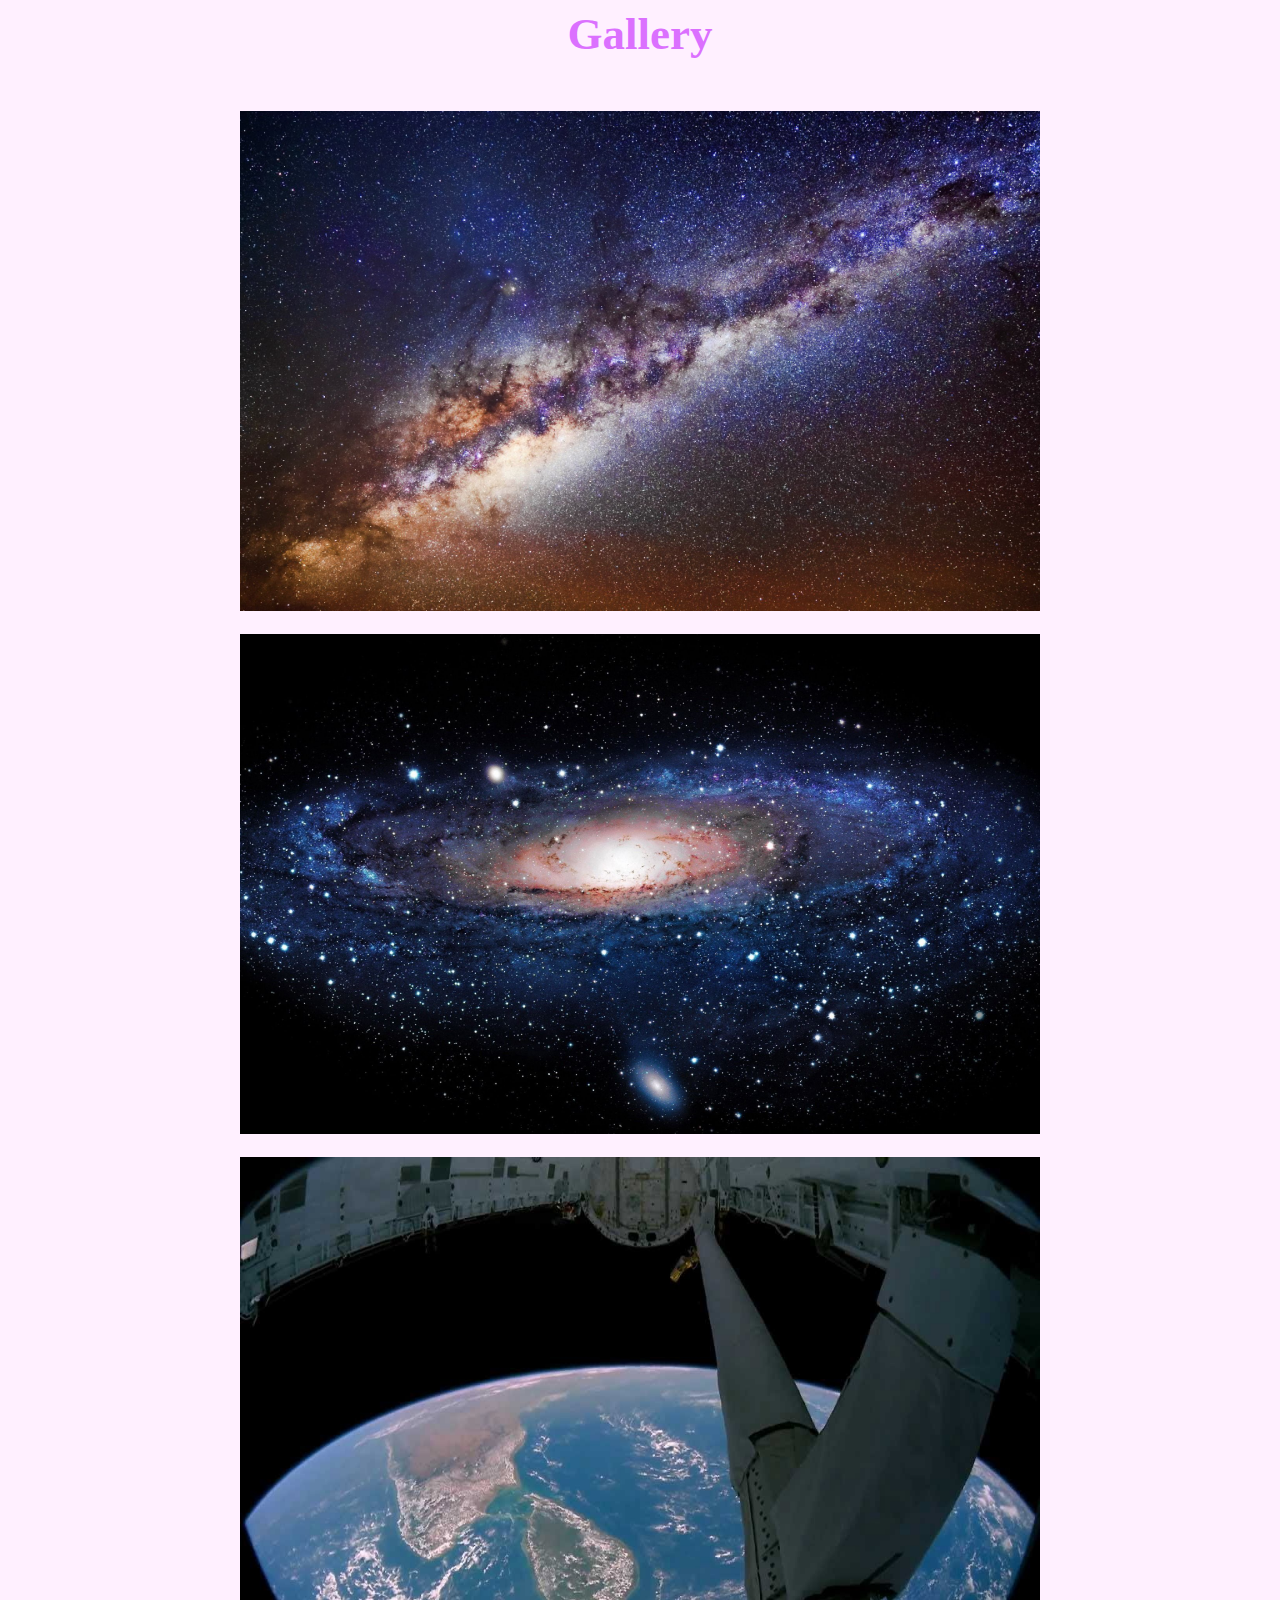
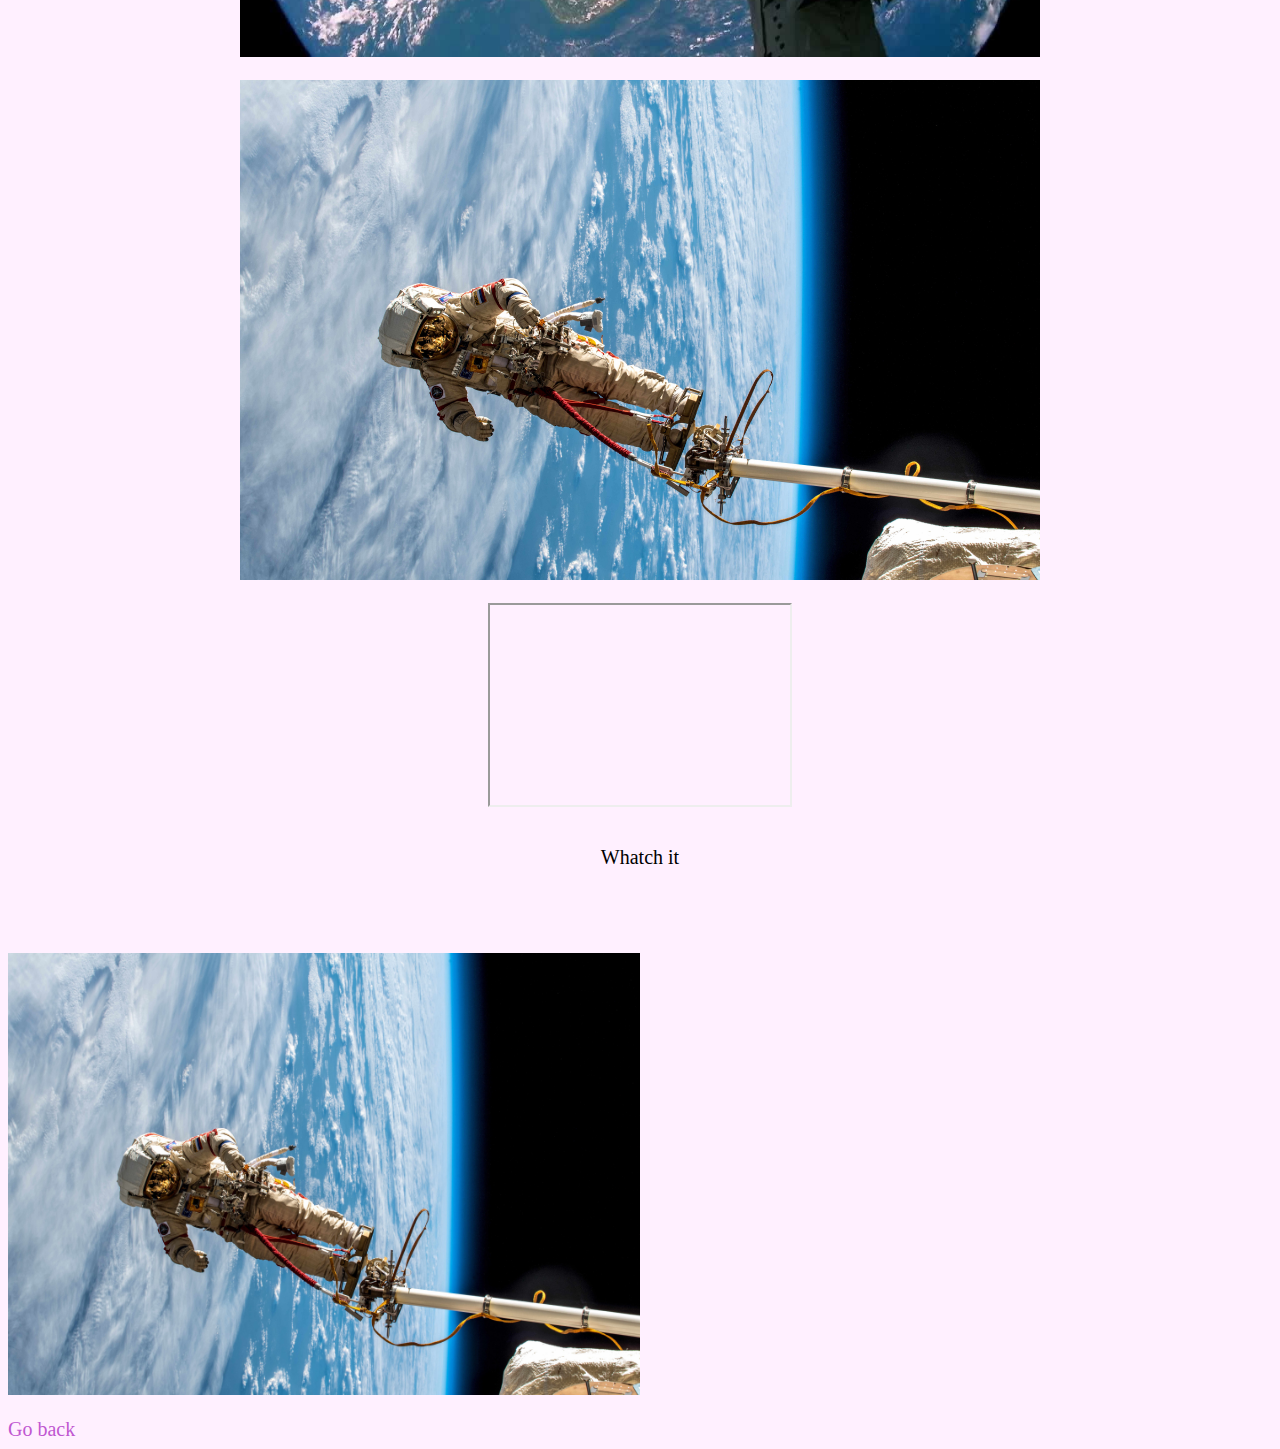
==== pic page.html @ 2812a2e7 "lab 3" ====
<! DOCTYPE HTML>
<html>

<head>
  <meta charset="UTF-8">
  <meta name = "author" content = "Burunduk">
  <title>Space Box</title>
</head>
<style>
  @import url("styles.css");
</style>
<body>
  <center>
    <h1>Gallery</h1>
    <br><br>

    <a href="./pic/1.jpg" target="_blank">
      <img src="./pic/1.jpg" alt="Зображення" width="800" height="500">
    </a>
    <br><br>
    
    <a href="./pic/2.jpg" target="_blank">
      <img src="./pic/2.jpg" alt="Зображення" width="800" height="500">
    </a>
    <br><br>
    
    <a href="./pic/3.jpg" target="_blank">
      <img src="./pic/3.jpg" alt="Зображення" width="800" height="500">
    </a>
    <br><br>
    
    <a href="./pic/4.jpg" target="_blank">
      <img src="./pic/4.jpg" alt="Зображення" width="800" height="500">
    </a>
    <br><br>
    <iframe src="https://www.youtube.com/embed/dQw4w9WgXcQ" width="300" height="200" frameborder="3" allowfullscreen style="float: center;"></iframe>
    <p>Whatch it</p>

  </center>

  <br><br>
  <a href="./pic/4.jpg" target="_blank">
    <img src="./pic/4.jpg" alt="Зображення" width="50%" height="50%">
  </a>
  
</a>
  <br><br>
  <a href="./main page.html#greeting"> Go back</a>
</body>

</html>
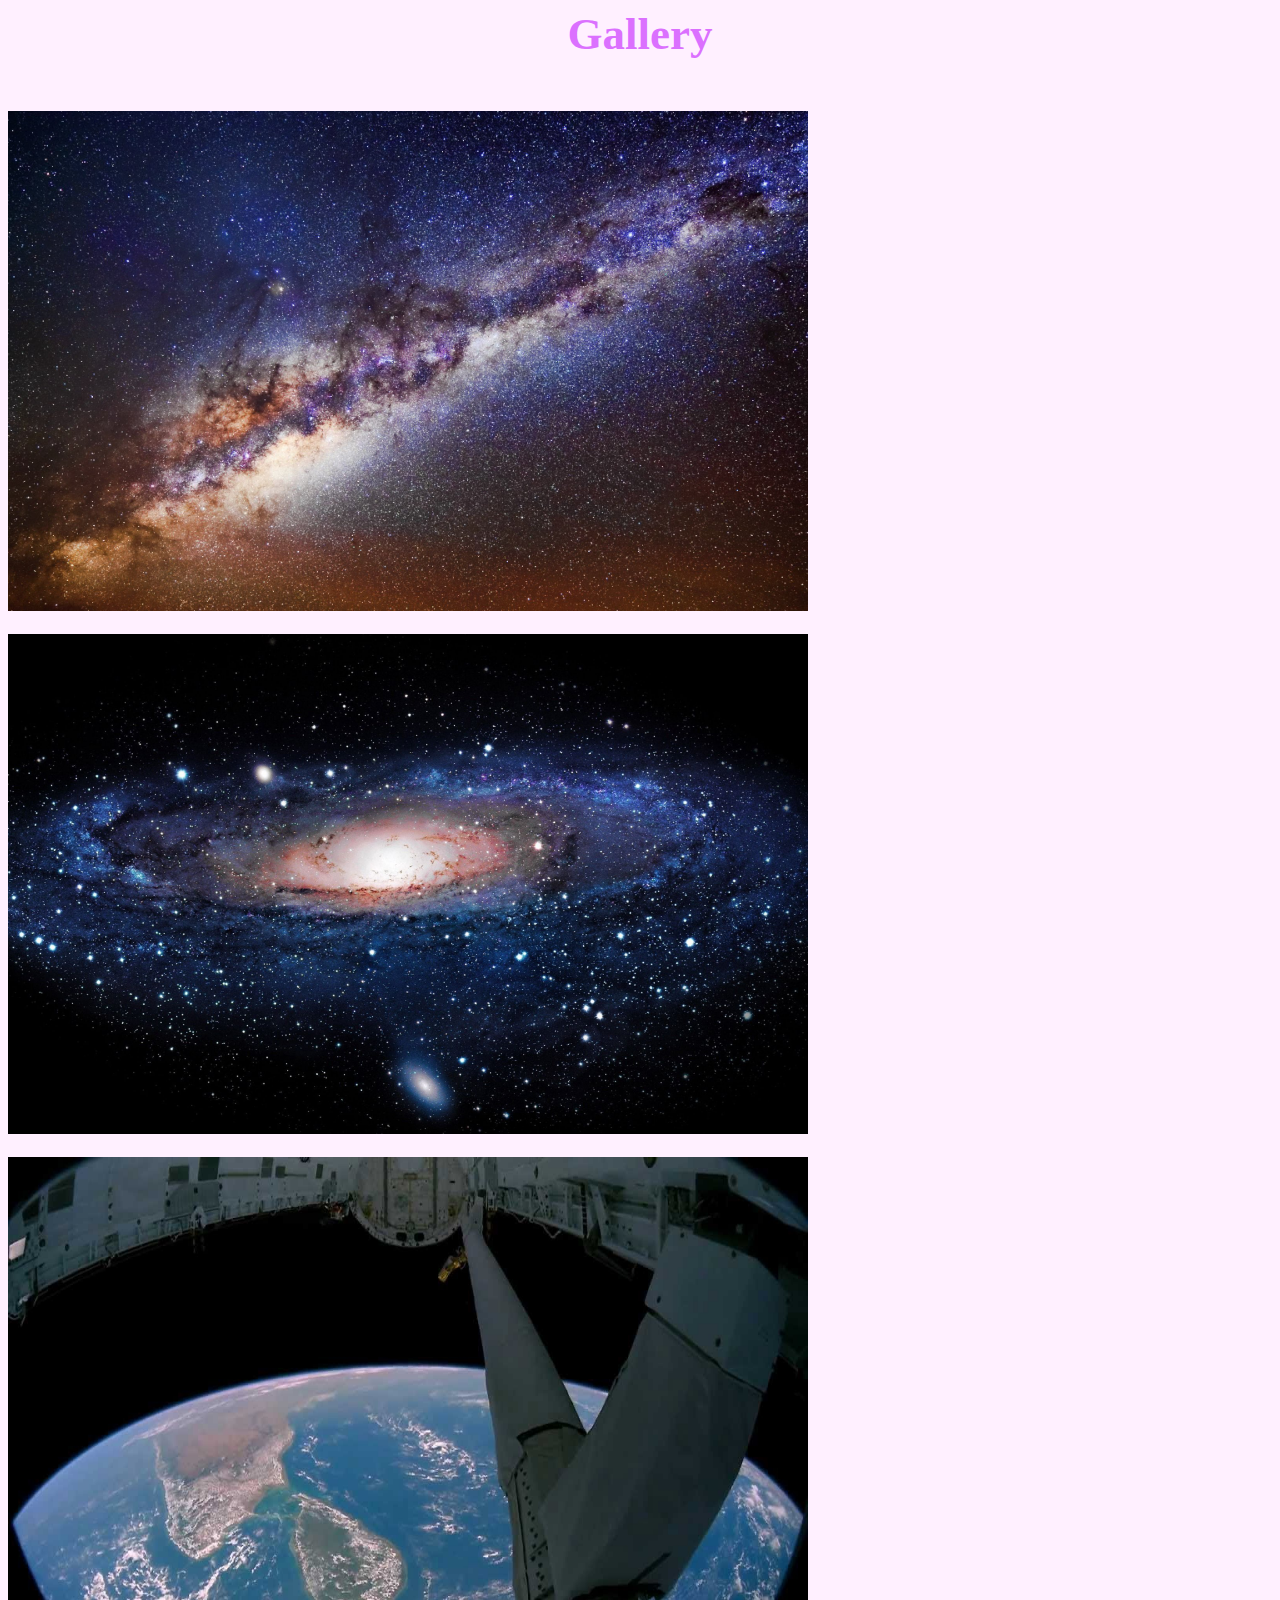
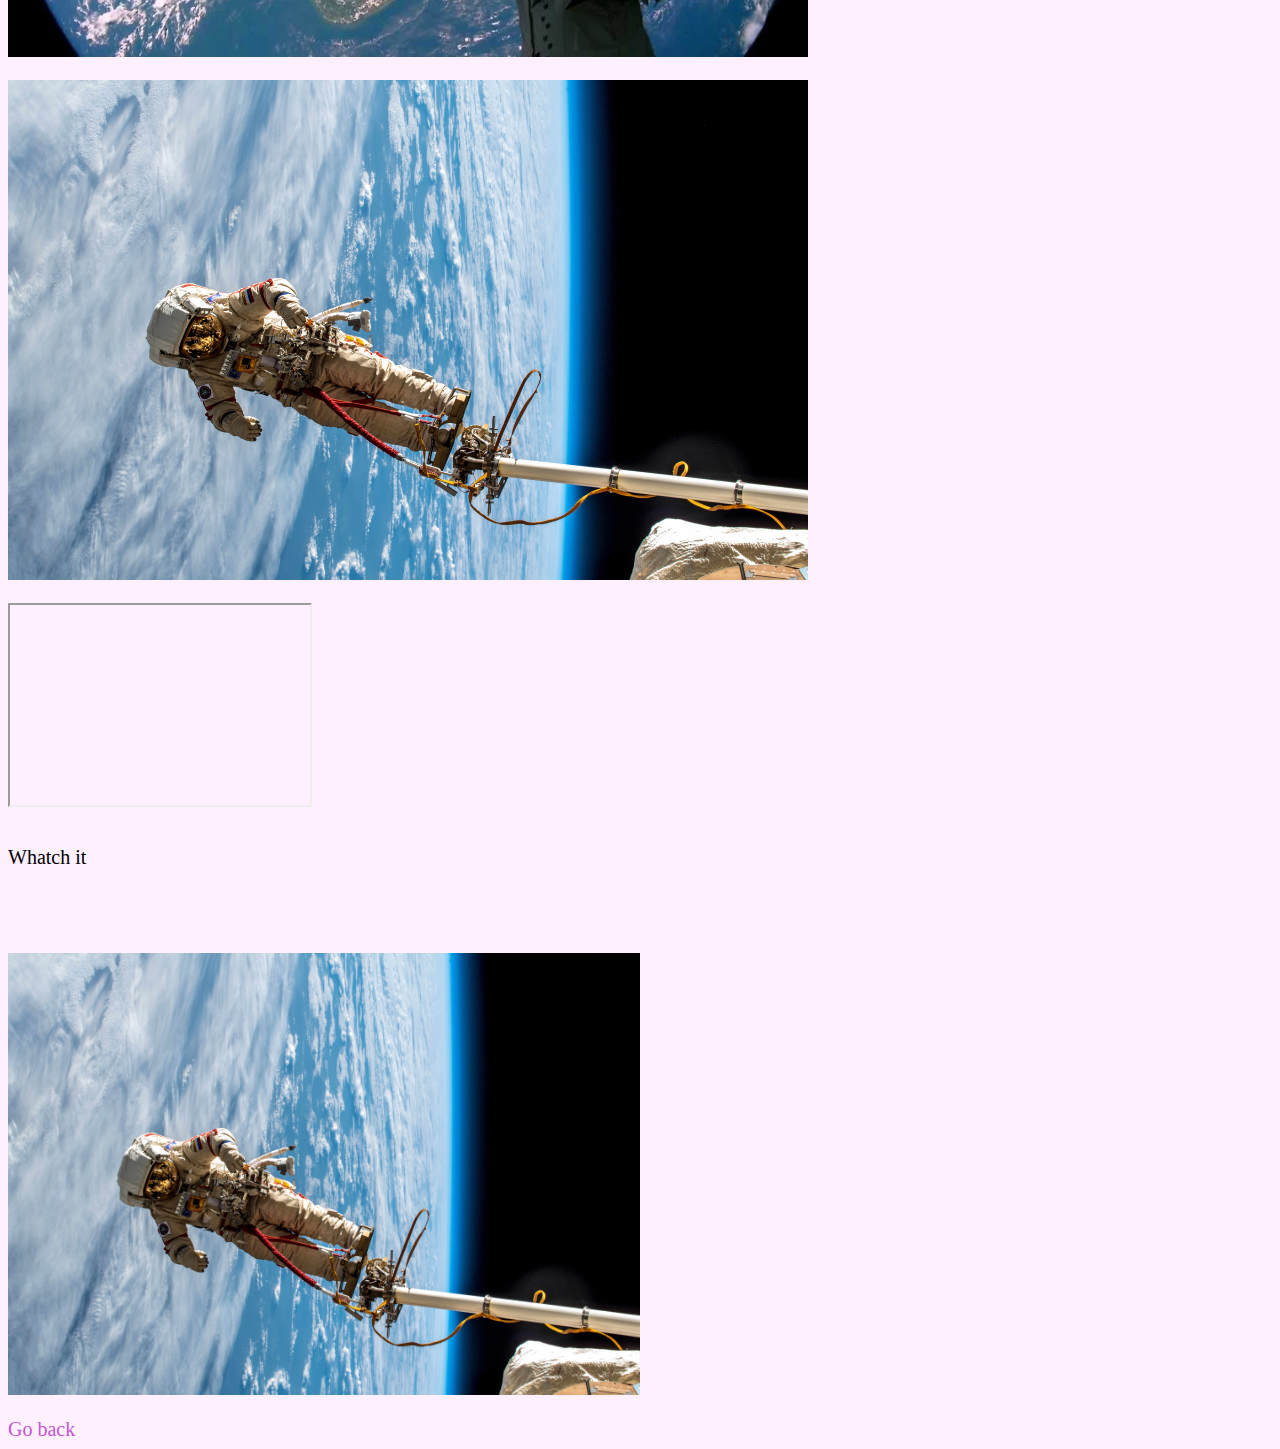
==== commit 2ec32cbe: "lab 3" ====
--- a/pic page.html
+++ b/pic page.html
@@ -10,8 +10,8 @@
   @import url("styles.css");
 </style>
 <body>
-  <center>
-    <h1>Gallery</h1>
+
+    <h1 class="center">Gallery</h1>
     <br><br>
 
     <a href="./pic/1.jpg" target="_blank">
@@ -36,8 +36,6 @@
     <iframe src="https://www.youtube.com/embed/dQw4w9WgXcQ" width="300" height="200" frameborder="3" allowfullscreen style="float: center;"></iframe>
     <p>Whatch it</p>
 
-  </center>
-
   <br><br>
   <a href="./pic/4.jpg" target="_blank">
     <img src="./pic/4.jpg" alt="Зображення" width="50%" height="50%">
